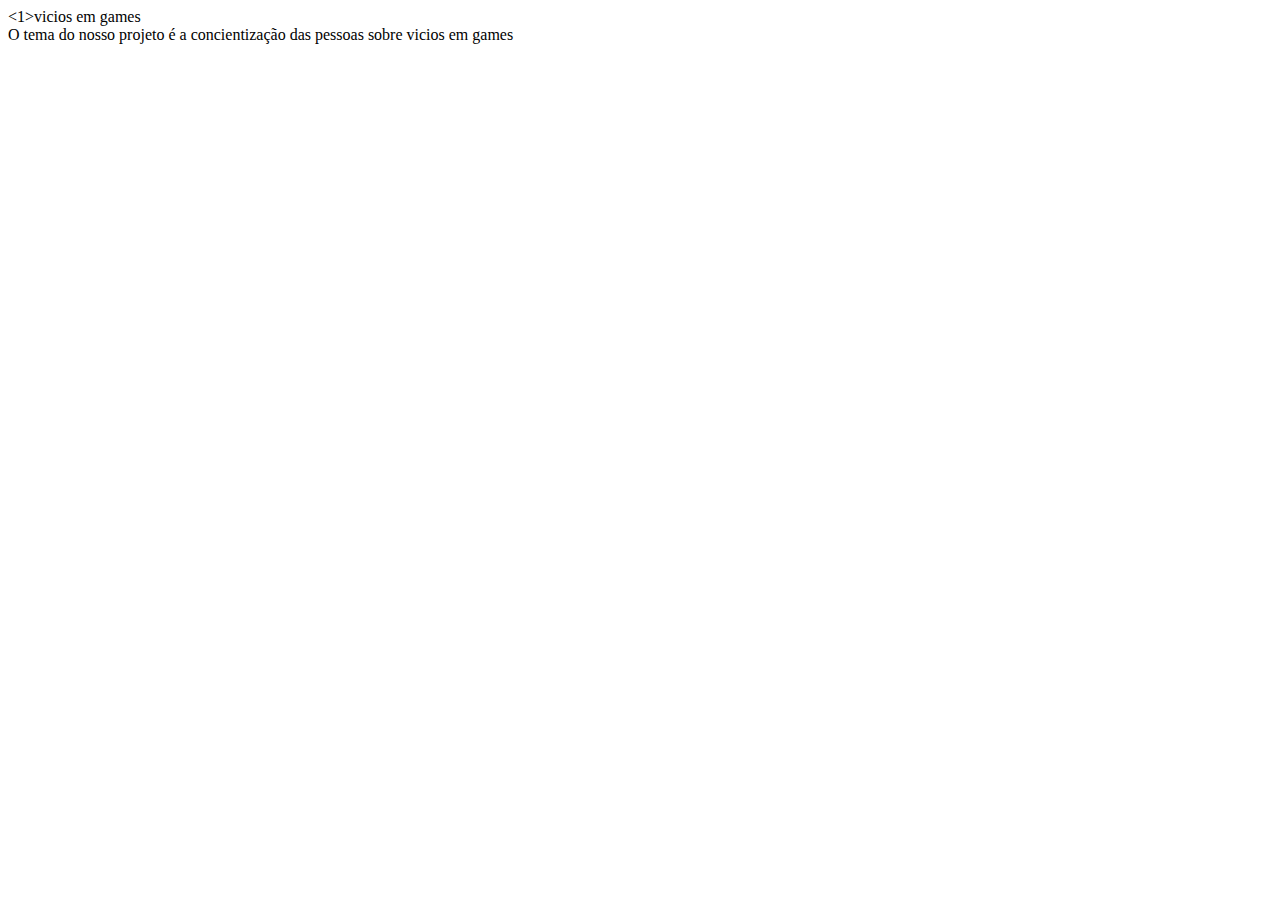
==== index.html @ e5582428 "oiuuu" ====
<!DOCTYPE html>
<html lang="en">
<head>
    <meta charset="UTF-8">
    <meta http-equiv="X-UA-Compatible" content="IE=edge">
    <meta name="viewport" content="width=device-width, initial-scale=1.0">
    <title>Document</title>
</head>
<body>
    <1>vicios em games</1>
   <div> 
    O tema do nosso projeto é a concientização das pessoas sobre vicios em games
   </div>

</body>
</html>
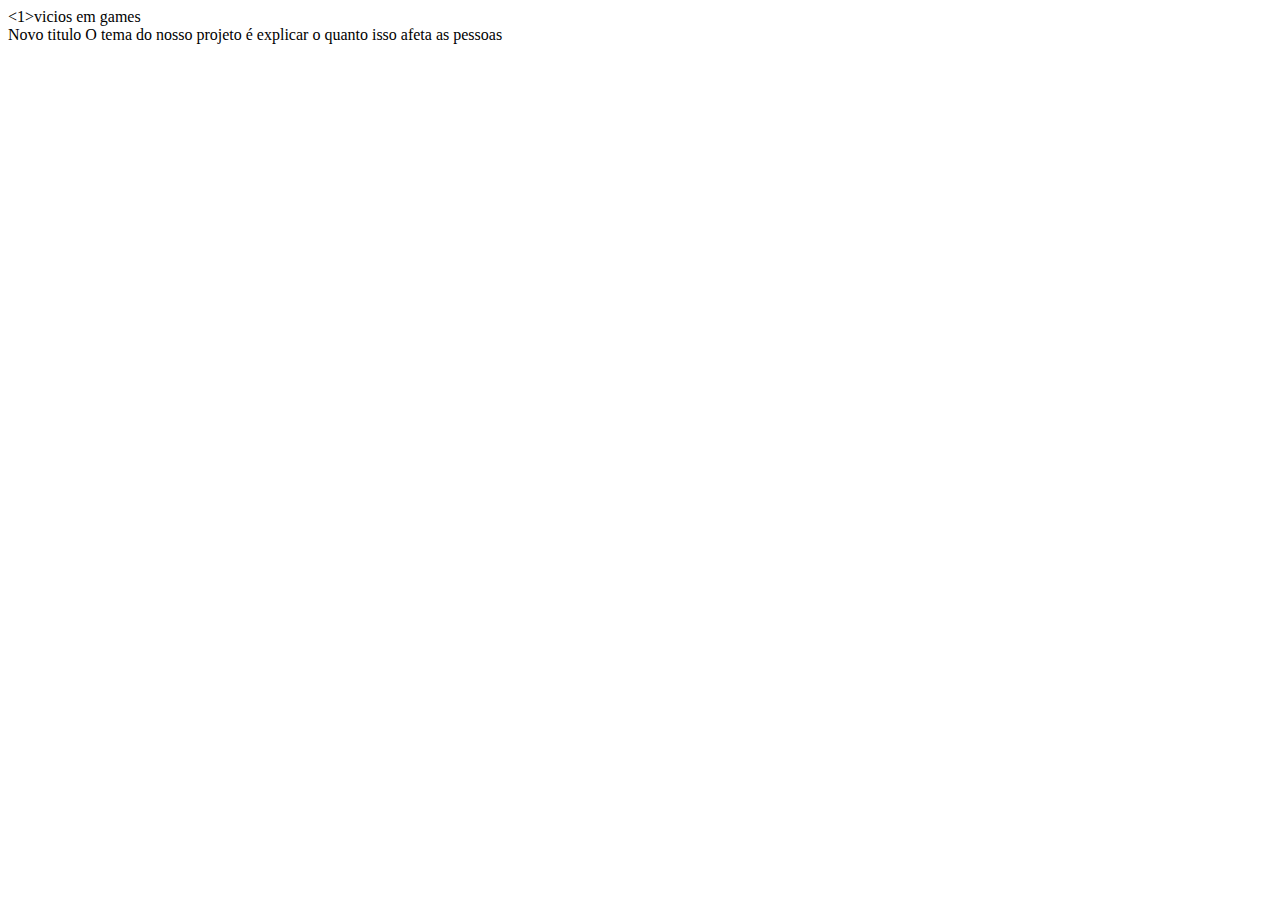
==== commit 68390dfe: "mudanças nos códigos" ====
--- a/index.html
+++ b/index.html
@@ -8,9 +8,7 @@
 </head>
 <body>
     <1>vicios em games</1>
-   <div> 
-    O tema do nosso projeto é a concientização das pessoas sobre vicios em games
-   </div>
+   <div><span>Novo titulo O tema do nosso projeto é explicar o quanto isso afeta as pessoas</span></div>
 
 </body>
 </html>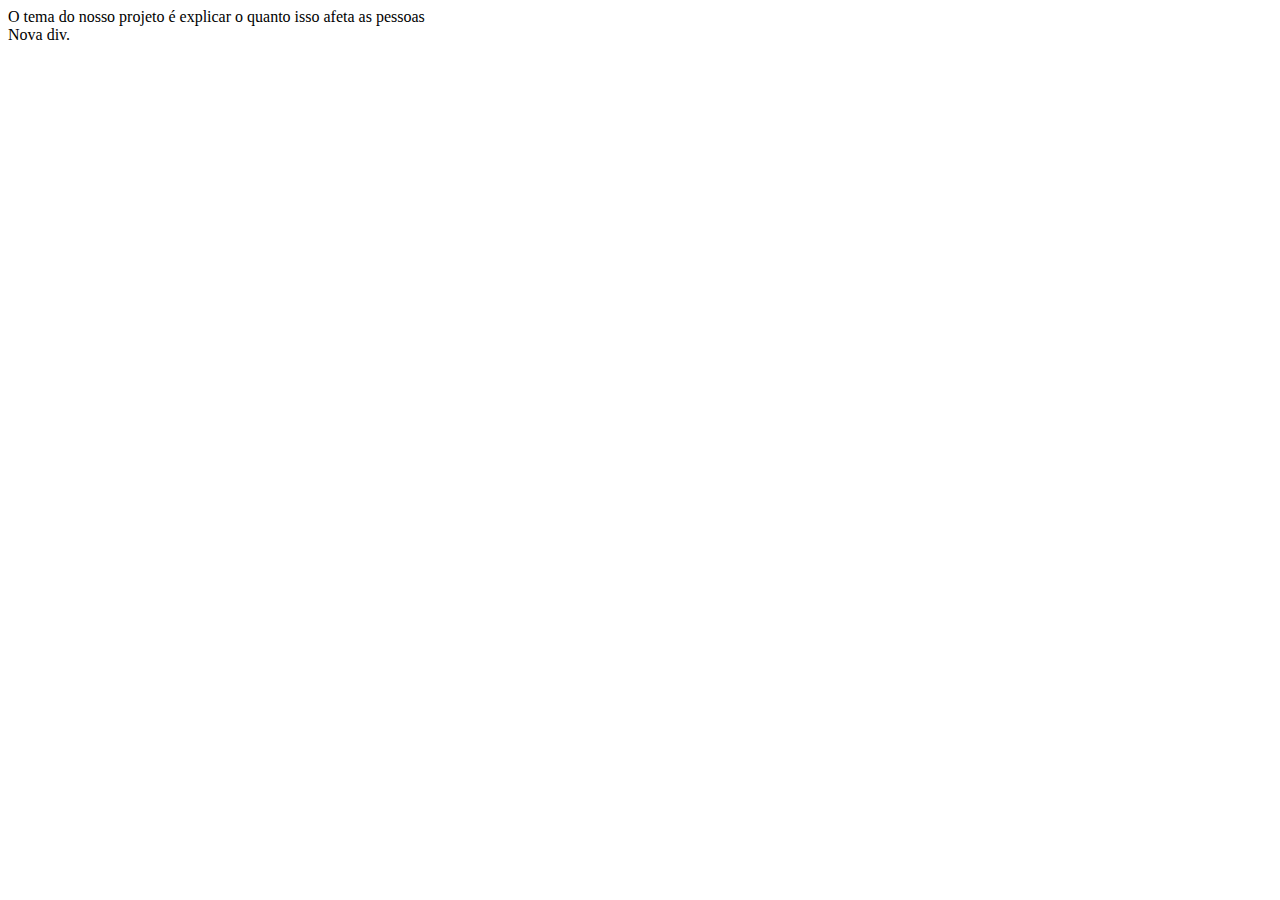
==== commit f1a6bc7d: "mudanças" ====
--- a/index.html
+++ b/index.html
@@ -7,8 +7,11 @@
     <title>Document</title>
 </head>
 <body>
-    <1>vicios em games</1>
-   <div><span>Novo titulo O tema do nosso projeto é explicar o quanto isso afeta as pessoas</span></div>
-
+   <div>
+    O tema do nosso projeto é explicar o quanto isso afeta as pessoas
+   </div>
+    <div>
+    Nova div.
+  </div>
 </body>
 </html>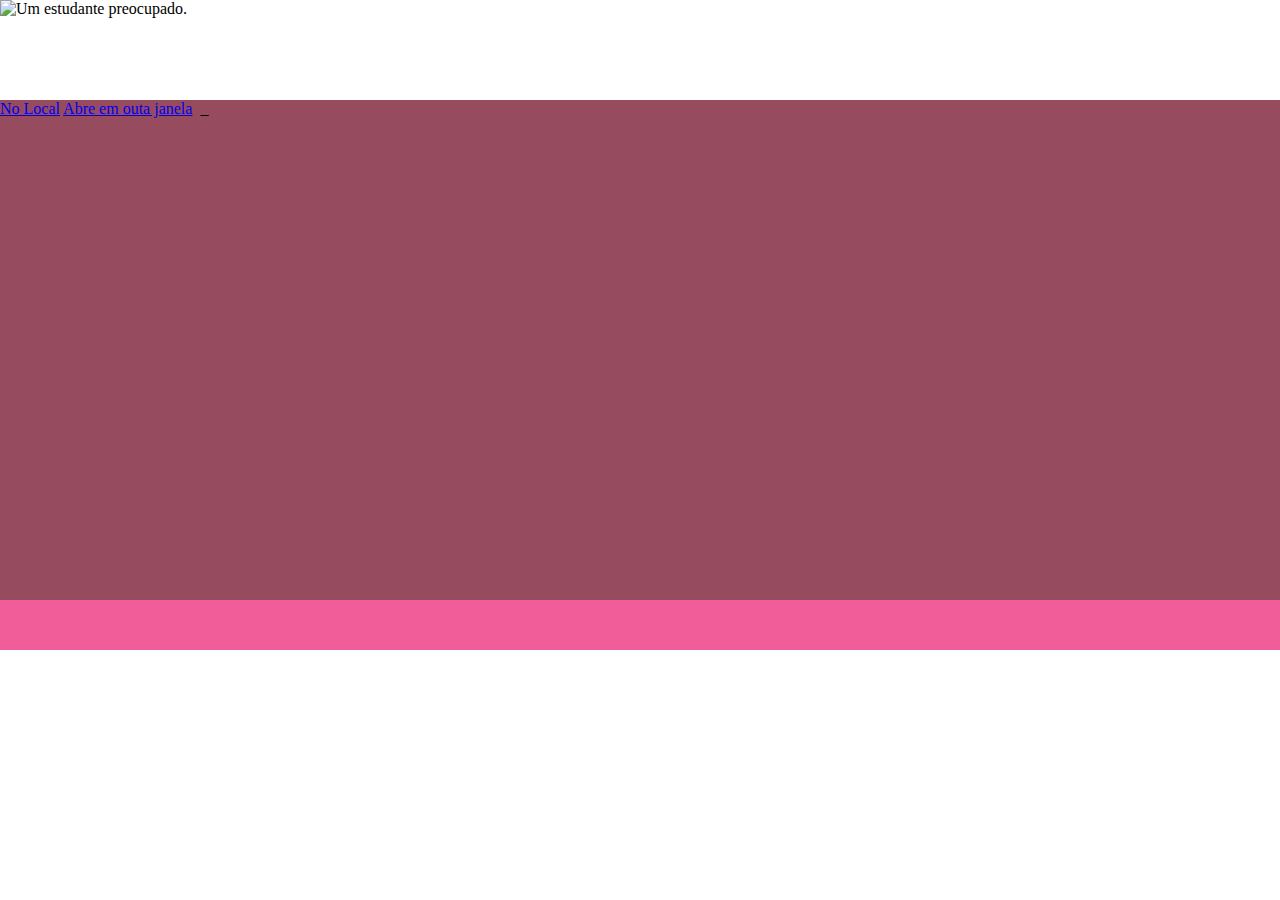
==== commit 8cecc548: "Update index.html" ====
--- a/index.html
+++ b/index.html
@@ -1,17 +1,24 @@
+
 <!DOCTYPE html>
 <html lang="en">
 <head>
     <meta charset="UTF-8">
     <meta http-equiv="X-UA-Compatible" content="IE=edge">
     <meta name="viewport" content="width=device-width, initial-scale=1.0">
-    <title>Document</title>
+    <title>Aprendendo HTML</title>
+    <link rel="stylesheet" href="geral.css">
 </head>
 <body>
-   <div>
-    O tema do nosso projeto é explicar o quanto isso afeta as pessoas
-   </div>
-    <div>
-    Nova div.
-  </div>
+    <header class="banner">
+     <img class="estudante" src="Student stress-rafiki.png" alt="Um estudante preocupado.">
+    </header>
+     
+    <section class="conteudo">
+     <a href="http://www.mgagastaovidigal.seed.pr.gov.br/modules/noticias/">No Local</a>
+     <a href="http://www.mgagastaovidigal.seed.pr.gov.br/modules/noticias/" target="_blank">Abre em outa janela</a>
+     <a href="http://www.mgagastaovidigal.seed.pr.gov.br/modules/noticias/" target="_blank"><img src="images.jpeg" alt=""></a>
+  _  </section>
+    <footer class="rodape">
+    </footer>
 </body>
-</html>+</html>
--- a/geral.css
+++ b/geral.css
@@ -0,0 +1,28 @@
+:root{
+    --cor_de_fundo: #F05D98;
+    --cor_letra_fundo_escuro: #974B5F;
+* {
+    margin: 0;
+    padding: 0;
+}
+.banner {
+    width: 100%;
+    height: 100px;
+    background-color: var(--cor_de_fundo_um);
+}
+.estudante {
+    height:90px;
+    width: 8%;
+
+}
+
+.conteudo{
+    width: 100%;
+    height: 500px;
+    background-color: var(--cor_letra_fundo_escuro);
+}
+.rodape {
+    width: 100%;
+    height: 50px;
+    background-color: var(--cor_de_fundo);
+}
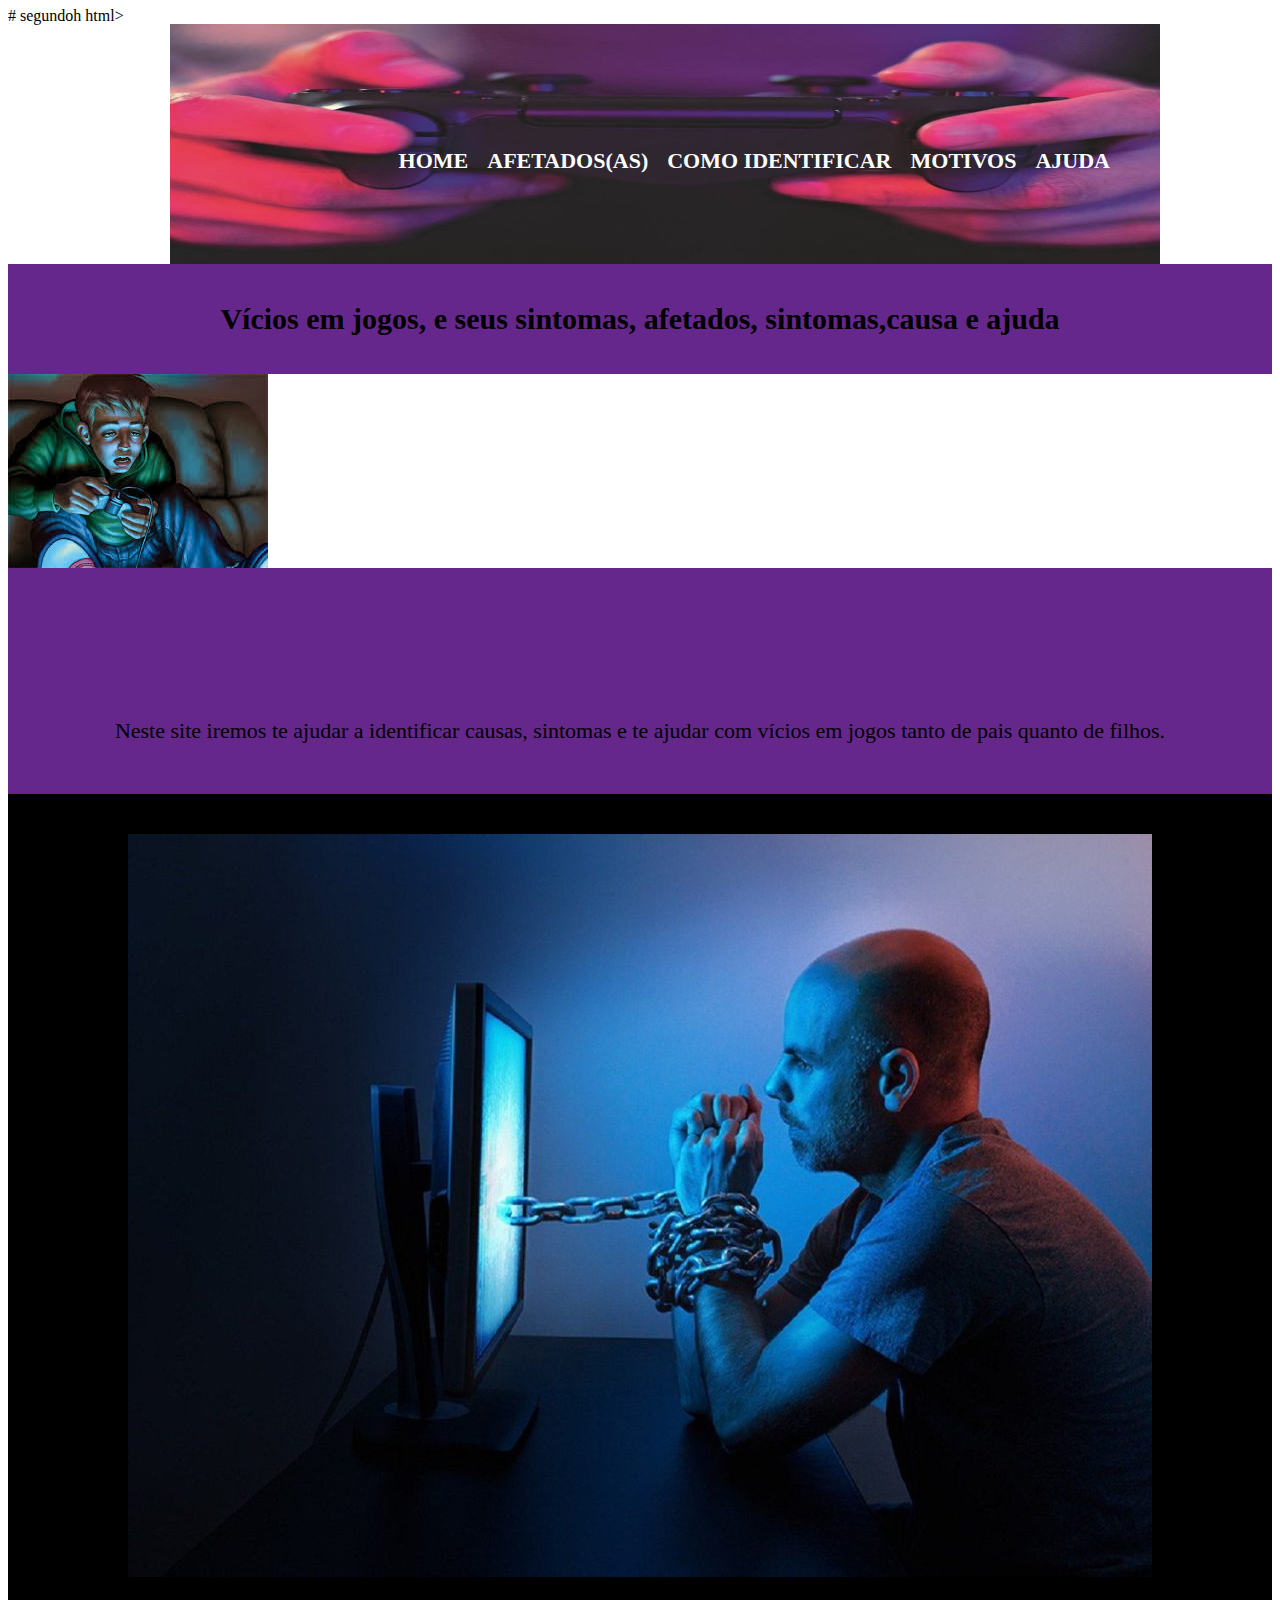
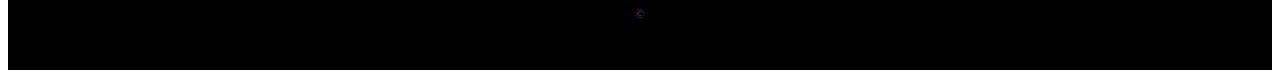
==== commit 18f25cdf: "Add files via upload" ====
--- a/index.html
+++ b/index.html
@@ -1,24 +1,48 @@
+# segundoh
+ html>
+<html>
+	<head>
+		<meta charset="utf-8">
+		<title>VÍCIOS EM JOGOS</title>
+		<link rel="stylesheet" href="reset.css">
+		<link rel="stylesheet" href="style.css">
+	</head>
+	<body>
+		<header>
+			<div class="caixa">
+				<img src="gamer.jpg" alt="some text" width=990 height=240>
+				<nav>
+					<ul>
+						<li><a href="index.html">Home</a></li>
+					    <li><a href="partes.html">Afetados(as)</a></li>
+						<li><a href="sintomas.html">como identificar</a></li>
+						<li><a href="causa.html">Motivos</a></li>
+						<li><a href="ajuda.html">Ajuda</a></li>
 
-<!DOCTYPE html>
-<html lang="en">
-<head>
-    <meta charset="UTF-8">
-    <meta http-equiv="X-UA-Compatible" content="IE=edge">
-    <meta name="viewport" content="width=device-width, initial-scale=1.0">
-    <title>Aprendendo HTML</title>
-    <link rel="stylesheet" href="geral.css">
-</head>
-<body>
-    <header class="banner">
-     <img class="estudante" src="Student stress-rafiki.png" alt="Um estudante preocupado.">
-    </header>
-     
-    <section class="conteudo">
-     <a href="http://www.mgagastaovidigal.seed.pr.gov.br/modules/noticias/">No Local</a>
-     <a href="http://www.mgagastaovidigal.seed.pr.gov.br/modules/noticias/" target="_blank">Abre em outa janela</a>
-     <a href="http://www.mgagastaovidigal.seed.pr.gov.br/modules/noticias/" target="_blank"><img src="images.jpeg" alt=""></a>
-  _  </section>
-    <footer class="rodape">
-    </footer>
-</body>
+					</ul>
+				</nav>
+			</div>
+		</header>
+		<main>
+			<div class="principal">
+				<h1 class="tituloprincipal">Vícios em jogos, e seus sintomas, afetados, sintomas,causa e ajuda</h1>
+			</div>
+			<div>
+				<img id="f" src="adolecsente.png">
+			</div>
+			<div class="principal">
+				<h1></h1>
+				<p class="tituloprincipal"></p>
+				<p></p>
+				
+				<p> Neste site iremos te ajudar a identificar causas, sintomas e te ajudar com vícios em jogos tanto de pais
+					quanto de filhos.
+				</p>
+			</div>
+		</main>
+		<footer>
+			<img src="capa.jpg">
+			<p class="copyrights">&copy; </p>
+		</footer>
+	</body>
 </html>
--- a/style.css
+++ b/style.css
@@ -0,0 +1,86 @@
+#header {
+    background: #492b9d;
+    padding: 20px 0;
+}
+
+.caixa {
+    width: 940px;
+    position: relative;
+    margin: 0 auto;
+}
+
+#afetados (as) {
+ font-size: 900%;
+ font-family: 'Lucida Sans', 'Lucida Sans Regular', 'Lucida Grande', 'Lucida Sans Unicode', Geneva, Verdana, sans-serif;
+
+}
+
+
+
+
+
+
+nav {
+    position: absolute;
+    top: 110px;
+    right: 0;
+}
+
+nav li {
+    display: inline;
+    margin: 0 0 0 15px;
+}
+
+nav a {
+    text-transform: uppercase;
+    color: #FFFFFF;
+    font-weight: bold;
+    font-size: 22px;
+    text-decoration: none;
+}
+
+nav a:hover {
+    color: #C78C19;
+    text-decoration: underline;
+}
+
+.principal {
+    background: #65278c;
+    padding: 20px;
+}
+
+.tituloprincipal {
+    text-align: center;
+    font-size: 30px;
+    font-weight: bold;
+}
+
+#adolescente {
+   width: 70%;
+  height: 20px;
+  margin: 200px;
+}
+
+#capa {
+    width: 90%;
+    height: 66;
+}
+
+p {
+    text-align: center;
+    font-size: 22px;
+    padding: 10px;
+}
+
+footer {
+    text-align: center;
+    background: #000000;
+    padding: 40px 0;
+}
+
+.copyrights {
+    color: #4733b4;
+    font-size: 13px;
+    margin: 20px 0 0;
+}
+
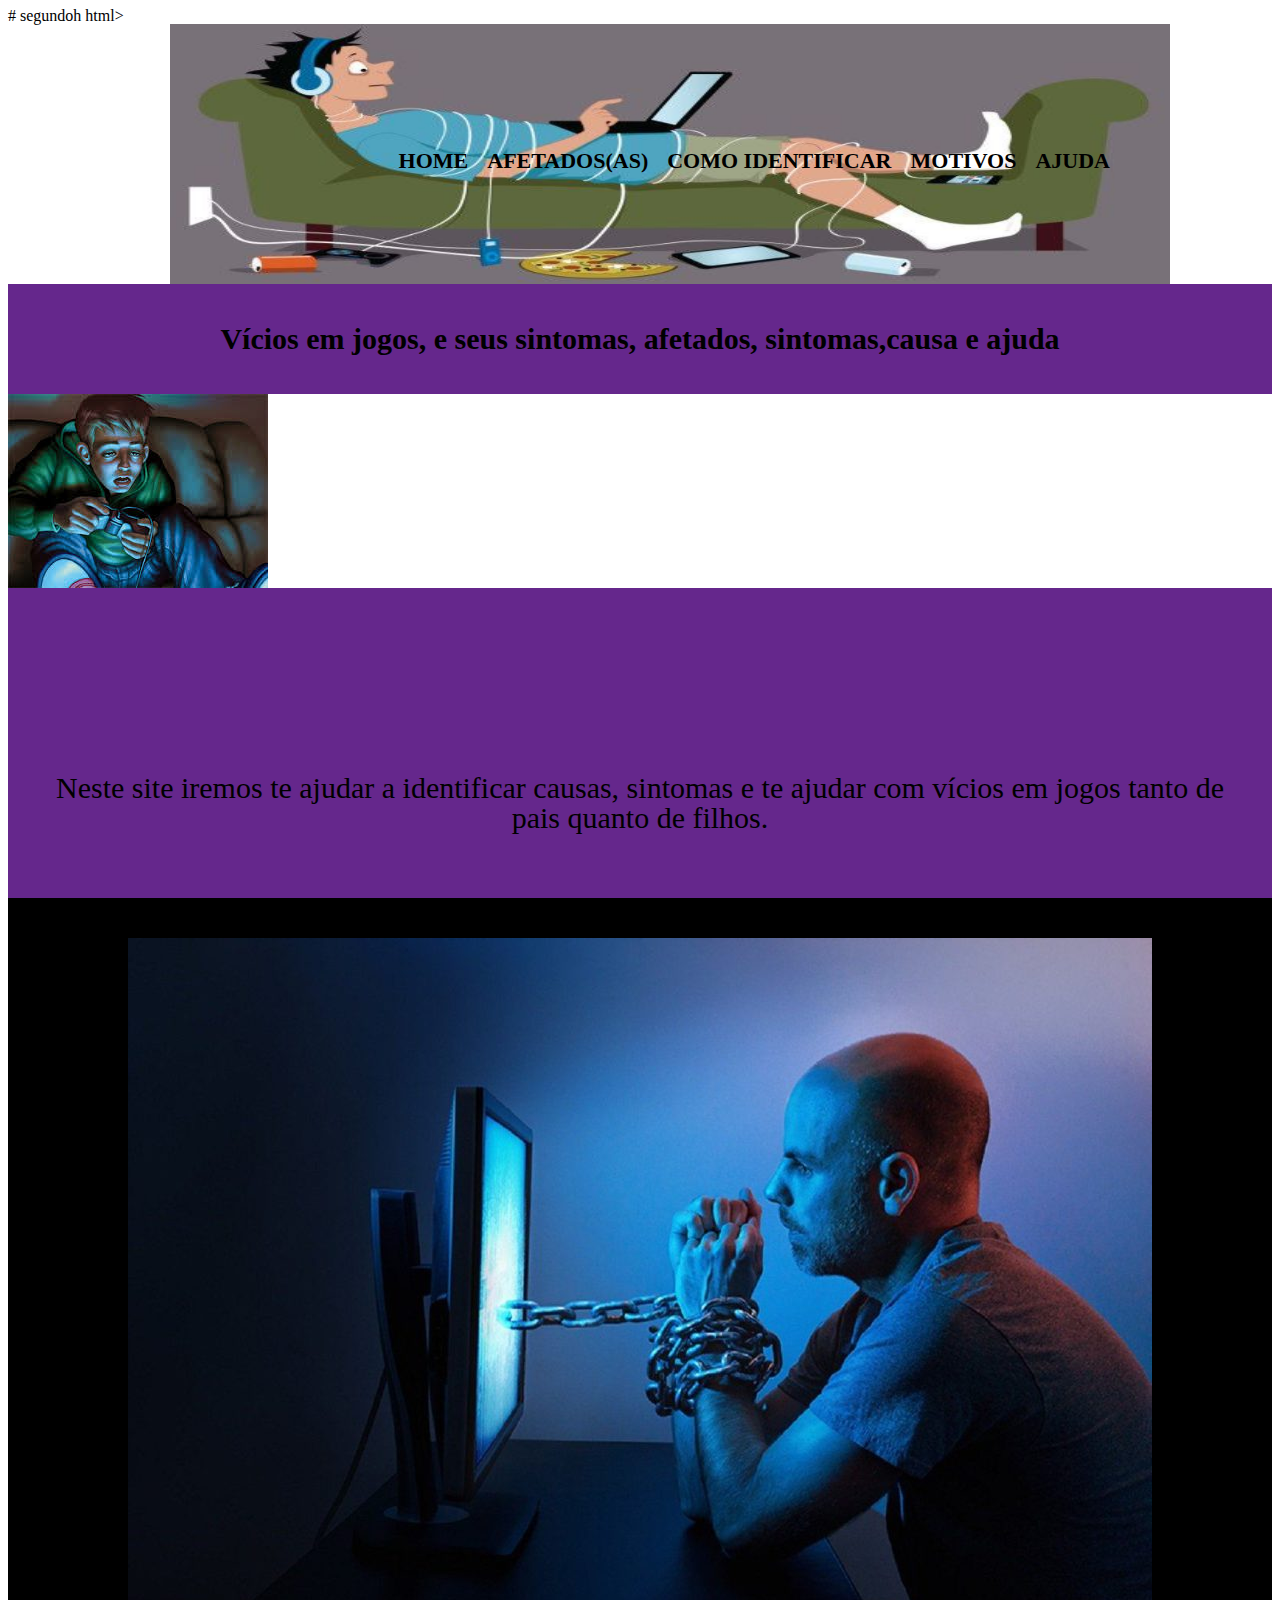
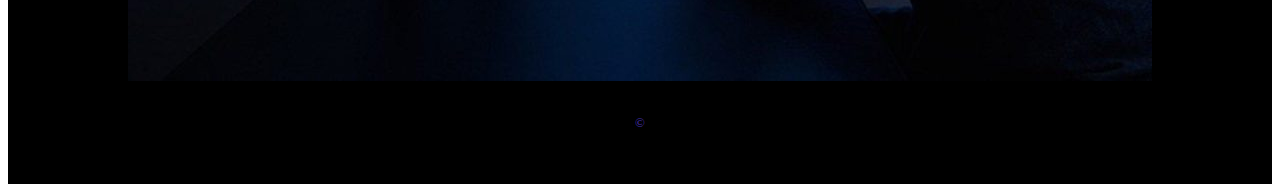
==== commit 219032ff: "20/04" ====
--- a/index.html
+++ b/index.html
@@ -10,7 +10,7 @@
 	<body>
 		<header>
 			<div class="caixa">
-				<img src="gamer.jpg" alt="some text" width=990 height=240>
+				<img src="manino.jpg" alt="some text" width=1000 height=260>
 				<nav>
 					<ul>
 						<li><a href="index.html">Home</a></li>
@@ -29,6 +29,7 @@
 			</div>
 			<div>
 				<img id="f" src="adolecsente.png">
+			
 			</div>
 			<div class="principal">
 				<h1></h1>
--- a/style.css
+++ b/style.css
@@ -8,17 +8,6 @@
     position: relative;
     margin: 0 auto;
 }
-
-#afetados (as) {
- font-size: 900%;
- font-family: 'Lucida Sans', 'Lucida Sans Regular', 'Lucida Grande', 'Lucida Sans Unicode', Geneva, Verdana, sans-serif;
-
-}
-
-
-
-
-
 
 nav {
     position: absolute;
@@ -33,15 +22,16 @@
 
 nav a {
     text-transform: uppercase;
-    color: #FFFFFF;
+    color: #000000;
     font-weight: bold;
     font-size: 22px;
     text-decoration: none;
 }
 
 nav a:hover {
-    color: #C78C19;
+    color: #3f41c4;
     text-decoration: underline;
+    font-size: large;
 }
 
 .principal {
@@ -68,8 +58,8 @@
 
 p {
     text-align: center;
-    font-size: 22px;
-    padding: 10px;
+    font-size: 30px;
+    padding: 15px;
 }
 
 footer {
